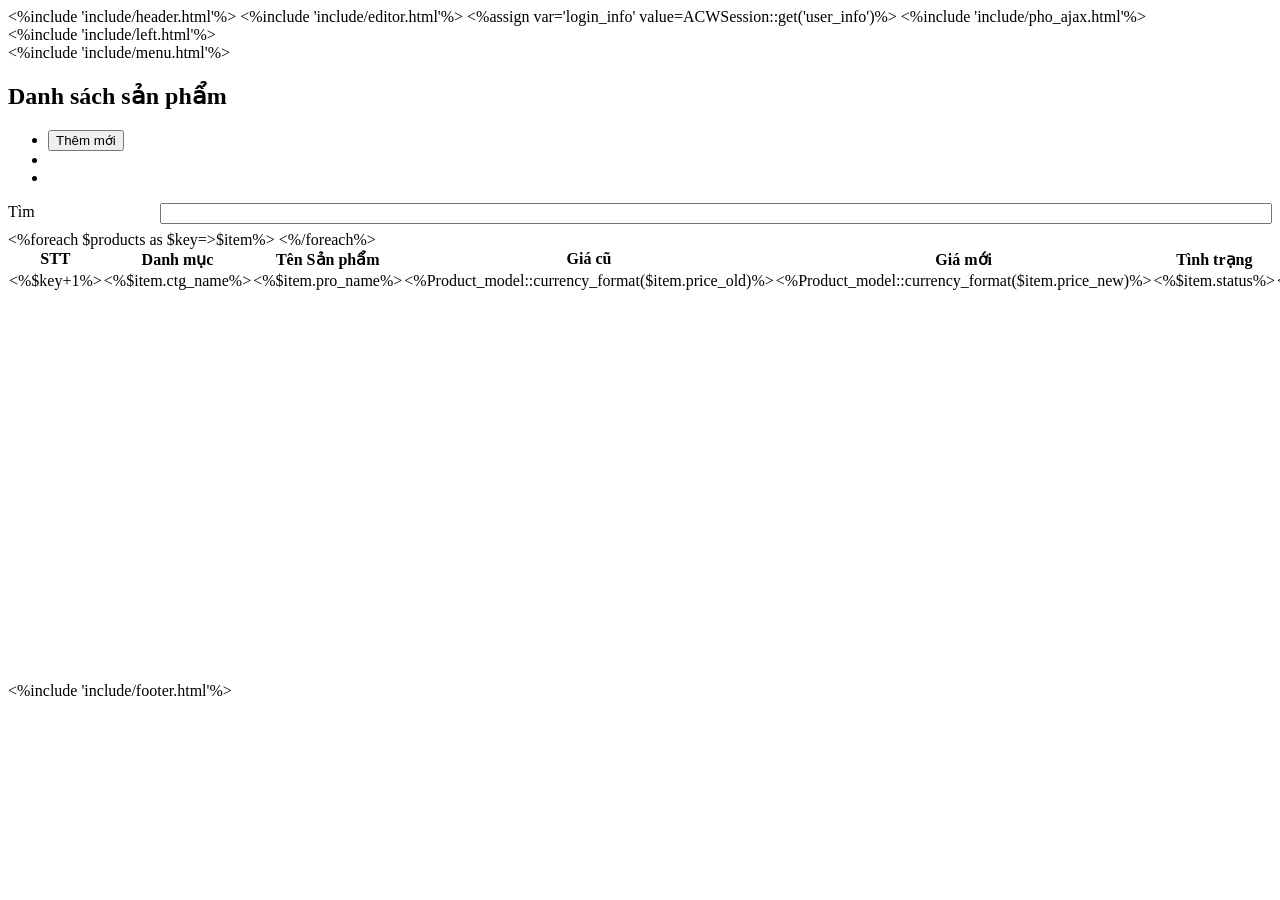
==== app/template/backend/product.html @ 5a3d6753 "" ====
<!DOCTYPE html>
<html lang="en">
  <head>
    <meta http-equiv="Content-Type" content="text/html; charset=UTF-8">
    <!-- Meta, title, CSS, favicons, etc. -->
    <meta charset="utf-8">
    <meta http-equiv="X-UA-Compatible" content="IE=edge">
    <meta name="viewport" content="width=device-width, initial-scale=1">

    <title>Admin! | </title>

    <%include 'include/header.html'%>
    <%include 'include/editor.html'%>
  </head>
  <%assign var='login_info' value=ACWSession::get('user_info')%>
  <body class="nav-md">
  	<%include 'include/pho_ajax.html'%>
    <div class="container body">
      <div class="main_container">
        <%include 'include/left.html'%>

        <!-- top navigation -->
        <div class="top_nav">
          <%include 'include/menu.html'%>
        </div>
        <!-- /top navigation -->

        <!-- page content -->
        <div class="right_col" role="main" style="min-height: 600px">
          <div class="">
            <!--<div class="page-title">
              <div class="title_left">
                <h3>Quản lý danh mục </h3>
              </div>

              <div class="title_right">
                <div class="col-md-5 col-sm-5 col-xs-12 form-group pull-right top_search">
                  <div class="input-group">
                    <input type="text" class="form-control" placeholder="Search for...">
                    <span class="input-group-btn">
                      <button class="btn btn-default" type="button">Go!</button>
                    </span>
                  </div>
                </div>
              </div>
            </div>-->

            <div class="clearfix"></div>

            <div class="row">              
			  <div class="col-md-12 col-sm-12 col-xs-12">
                <div class="x_panel">
                  <div class="x_title">
                    <h2>Danh sách sản phẩm<!--<small>Users</small>--></h2>
                    <ul class="nav navbar-rigth panel_toolbox" style="min-width: auto;">
                      <li><button class="btn btn-primary" id="btn_new">Thêm mới</button></li>
                      <li><a class="collapse-link"><i class="fa fa-chevron-up"></i></a>
                      </li>
                      <!--<li class="dropdown">
                        <a href="#" class="dropdown-toggle" data-toggle="dropdown" role="button" aria-expanded="false"><i class="fa fa-wrench"></i></a>
                        <ul class="dropdown-menu" role="menu">
                          <li><a href="#">Settings 1</a>
                          </li>
                          <li><a href="#">Settings 2</a>
                          </li>
                        </ul>
                      </li>-->
                      <li><a class="close-link"><i class="fa fa-close"></i></a>
                      </li>
                    </ul>
                    <div class="clearfix"></div>
                  </div>
                  <div class="x_content">
                    <div class="row">
                    	<div class="col-sm-6">
                    	</div>
                    	<div class="col-sm-6">
                    		
                    		<div class="dataTables_filter" style="margin-bottom: 10px">
                    		<label style="margin: 5px 5px 0px 0;">Tìm</label>
                        	<input type="search" id="table_search" class="form-control input-sm" style="float: right;width: 88%">
                        	</div>                      	
                        </div>
                    </div>
					
                    <table id="datatable-responsive" class="table table-striped table-bordered dt-responsive nowrap" cellspacing="0" width="100%">
					<div class="row">
                    	<div class="col-sm-12">
                      <thead>
                        <tr>
                          <th>STT</th>
                          <th>Danh mục</th>
                          <th>Tên Sản phẩm</th>
                          <th>Giá cũ</th>                       
                          <th>Giá mới</th>
                          <th>Tình trạng</th>   
                          <th>Hiển thị trang chủ</th>
                          <th>Hiện</th>
                          <th>Sửa</th>
                          <th>Xóa</th>                        
                        </tr>
                      </thead>
                      <tbody id="fbody">
                      <%foreach $products as $key=>$item%>
                      	<tr>
                          <td><%$key+1%></td>    
                          <td><%$item.ctg_name%></td>                     
                          <td id="name_<%$item.pro_id%>"><%$item.pro_name%></td>
                          <td><%Product_model::currency_format($item.price_old)%></td>
                          <td><%Product_model::currency_format($item.price_new)%></td>
                          <td><%$item.status%></td>
                          <td><%$item.disp_home%></td>                         
                          <td>                          	
                          	<span class="fa <%if $item.del_flg == 1%>fa-square-o<%else%>fa-check-square<%/if%>" style="font-size: 16px;"></span>                          	
                          </td>
                          <td>
                          	<a class="btn btn-warning btn-xs btn_edit" href="<%$smarty.const.ACW_BASE_URL%>product/edit/<%$item.pro_id%>">Sửa</a>
                          </td>
                          <td>
                          	<button class="btn btn btn-danger btn-xs btn_delete" id="del_<%$item.pro_id%>">Xóa</button>
                          </td>
                        </tr>
                      <%/foreach%>                        
                      </tbody>
                    </table>
                    
                    </div>
					</div>
					
                  </div>
                </div>
              </div>
            	
            </div>
          </div>
        
        </div>
        <!-- /page content -->
		
        <!-- footer content -->
        <%include 'include/footer.html'%>
        <!-- /footer content -->
        
      </div>
    </div>
	
<script>
	$(document).ready(function() {
		
		$(document).off('click','#btn_new'); 
        $(document).on('click','#btn_new',function(event){
        	location.href="<%$smarty.const.ACW_BASE_URL%>product/new";
        	/*Pho_direct("<%$smarty.const.ACW_BASE_URL%>product/new");
        	Pho_html_ajax('POST',"<%$smarty.const.ACW_BASE_URL%>product/new" ,{'silde_id':''},function(html){
                Pho_modal(
            	html
            	);
            });*/
           // Pho_message_confirm("sdfsfs","fdsfsfsfs");
        
        });
        $(document).off('click','.dialog_close'); 
        $(document).on('click','.dialog_close',function(event){        	
			Pho_modal_close("modal1");
        });
        
        $(document).off('click','.btn_delete'); 
        $(document).on('click','.btn_delete',function(event){
        	var id = $(this).attr('id');
	        	id = id.replace("del_","");
	        var menu_name = $('#name_'+id).text();
        	Pho_message_confirm("Thông báo","Bạn có chắc chắn muốn xóa sản phẩm: ["+menu_name+"] ?",function(){
        		
				Pho_json_ajax('GET',"<%$smarty.const.ACW_BASE_URL%>product/delete/" + id,null ,function(datas){
					if(datas.status == "OK"){
						//Pho_modal_close("modal1");
						//Pho_message_box("Thông báo",datas.msg);
						//location.href="<%$smarty.const.ACW_BASE_URL%>menu";
						Pho_direct("<%$smarty.const.ACW_BASE_URL%>product");
					}else{
						Pho_message_box_error("Lỗi",datas.msg);
					}
	                
	            });
        	});        	
        });
        
        $(document).off('click','.btn_edit'); 
        $(document).on('click','.btn_edit',function(event){
        	var id = $(this).attr('id');
	        	id = id.replace("edit_","");	
	        	location.href="<%$smarty.const.ACW_BASE_URL%>product/edit/"+id;		
            	/*Pho_html_ajax('GET',"<%$smarty.const.ACW_BASE_URL%>product/edit/"+ id ,null,function(html){
                Pho_modal({
		        		template:html,
				        closeClick: false,
				        closable: true, 
				        modalid:"modal1",
				        size:'large'
		        	
            	});
            });*/
        });
        
        
        $("#table_search").keyup(function(){
		//hide all the rows
			//alert('sss');
	          $("#fbody").find("tr").hide();

		//split the current value of searchInput
	          var data = this.value.split(" ");
		//create a jquery object of the rows
	          var jo = $("#fbody").find("tr");
	          
		//Recusively filter the jquery object to get results.
	          $.each(data, function(i, v){
	              jo = jo.filter("*:contains('"+v+"')");
	          });
	        //show the rows that match.
	          jo.show();
	     //Removes the placeholder text  
	   
	      });/*.focus(function(){
	          this.value="";
	          $(this).css({"color":"black"});
	          $(this).unbind('focus');
	      }).css({"color":"#C0C0C0"});*/

	 	

        
    });
</script>
     
    
	
</body>
</html>
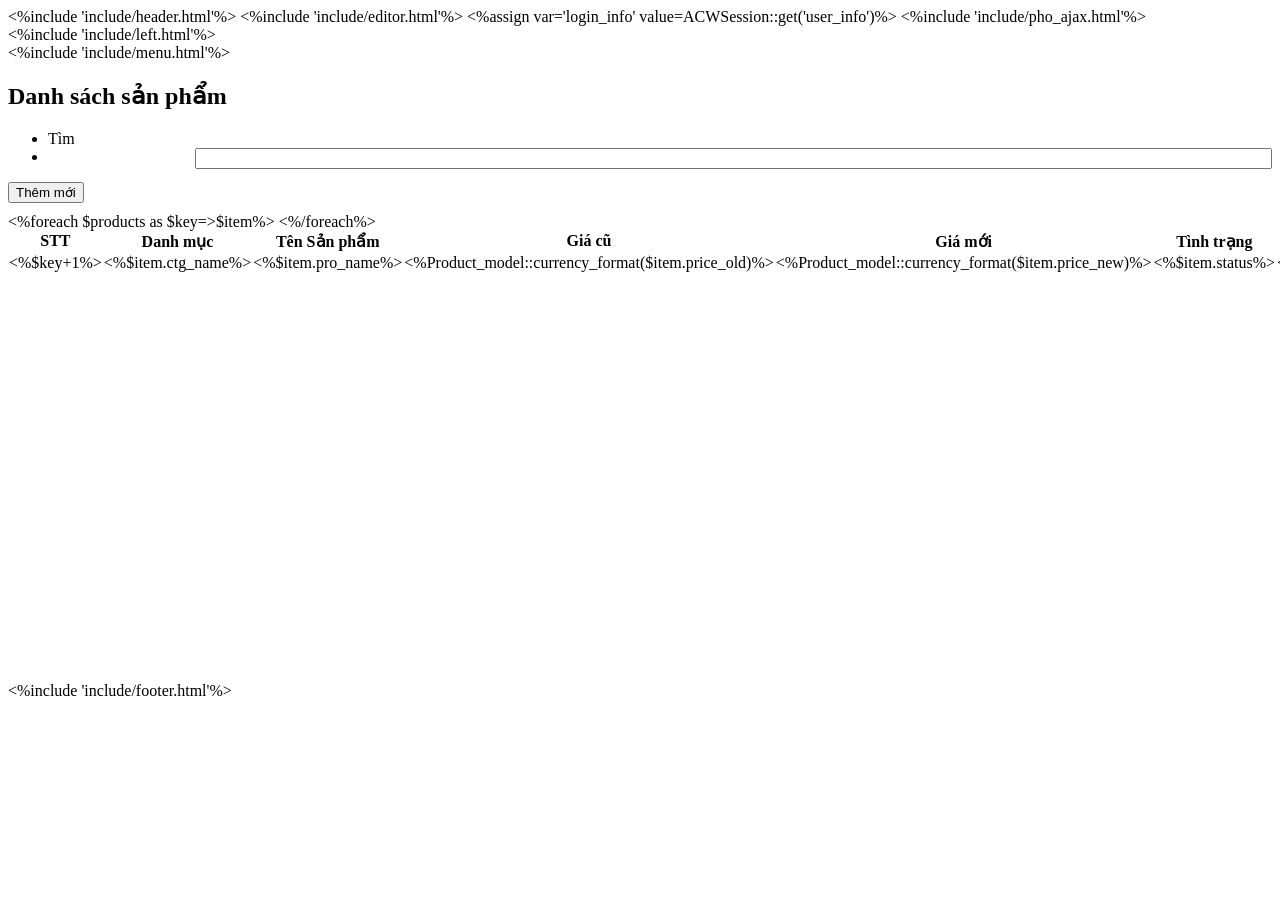
==== commit 51544049: "" ====
--- a/app/template/backend/product.html
+++ b/app/template/backend/product.html
@@ -53,20 +53,9 @@
                   <div class="x_title">
                     <h2>Danh sách sản phẩm<!--<small>Users</small>--></h2>
                     <ul class="nav navbar-rigth panel_toolbox" style="min-width: auto;">
-                      <li><button class="btn btn-primary" id="btn_new">Thêm mới</button></li>
-                      <li><a class="collapse-link"><i class="fa fa-chevron-up"></i></a>
-                      </li>
-                      <!--<li class="dropdown">
-                        <a href="#" class="dropdown-toggle" data-toggle="dropdown" role="button" aria-expanded="false"><i class="fa fa-wrench"></i></a>
-                        <ul class="dropdown-menu" role="menu">
-                          <li><a href="#">Settings 1</a>
-                          </li>
-                          <li><a href="#">Settings 2</a>
-                          </li>
-                        </ul>
-                      </li>-->
-                      <li><a class="close-link"><i class="fa fa-close"></i></a>
-                      </li>
+                      <li><label style="padding-top:5px">Tìm</label></li>	
+                      <li><input type="search" id="table_search" class="form-control input-sm" style="float: right;width: 88%"></li>
+                      
                     </ul>
                     <div class="clearfix"></div>
                   </div>
@@ -77,8 +66,9 @@
                     	<div class="col-sm-6">
                     		
                     		<div class="dataTables_filter" style="margin-bottom: 10px">
-                    		<label style="margin: 5px 5px 0px 0;">Tìm</label>
-                        	<input type="search" id="table_search" class="form-control input-sm" style="float: right;width: 88%">
+                    		
+                        	
+                        	<button class="btn btn-primary" id="btn_new">Thêm mới</button>
                         	</div>                      	
                         </div>
                     </div>
